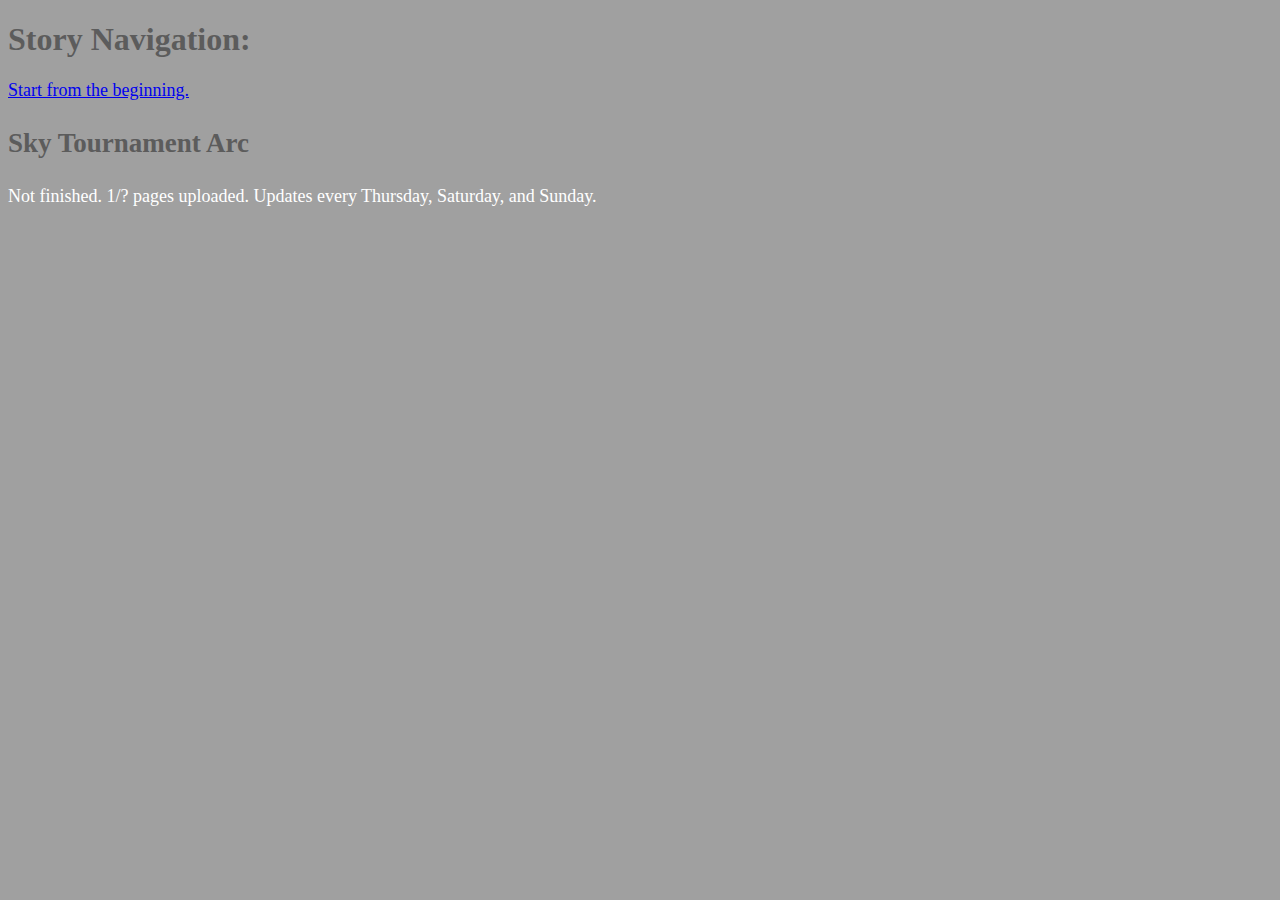
==== index.html @ f07a2805 "Page 1" ====
<!DOCTYPE html>
<html>
<head>
<title>Chromatics</title>
<link rel="stylesheet" href="base.css">
</head>
<body>
<h1>Story Navigation:</h1>
<p><a href="1/1.html">Start from the beginning.</a></p>
<h3>Sky Tournament Arc</h3>
<p>Not finished. 1/? pages uploaded. Updates every Thursday, Saturday, and Sunday.</p>
</body>
</html>
---- base.css ----
body {
  background-color: #A0A0A0;
}

p {
  color: #FFFFFF;
  font-family: "Times New Roman", Times, serif;
  font-size: 18px;
}

h1 {
  color: #5C5C5C;
  font-family: "Times New Roman", Times, serif;
  font-size: 38px;
}

h1 {
  color: #5C5C5C;
  font-family: "Times New Roman", Times, serif;
  font-size: 32px;
}

h3 {
  color: #5C5C5C;
  font-family: "Times New Roman", Times, serif;
  font-size: 27px;
}
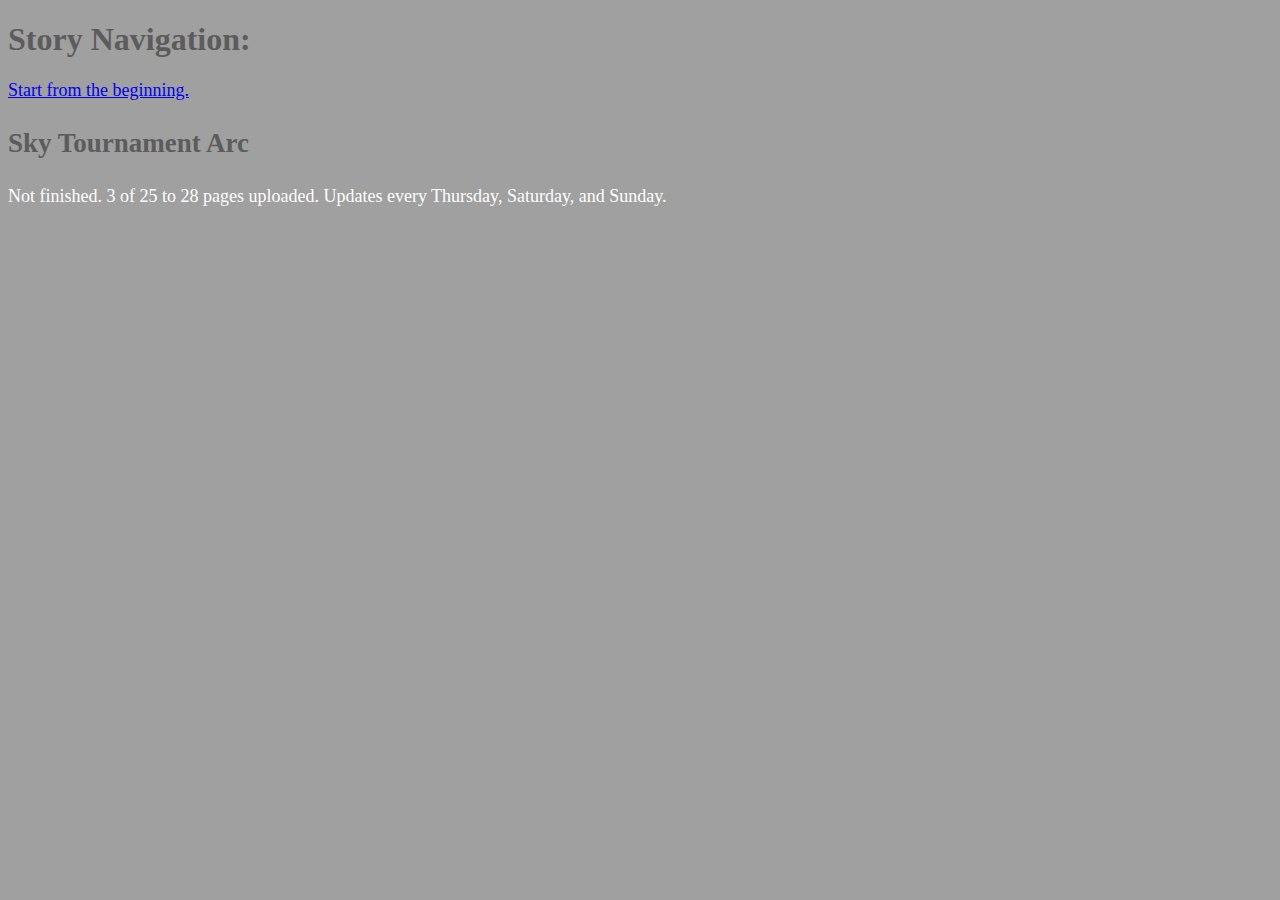
==== commit a8298b67: "Page 3" ====
--- a/index.html
+++ b/index.html
@@ -8,6 +8,6 @@
 <h1>Story Navigation:</h1>
 <p><a href="1/1.html">Start from the beginning.</a></p>
 <h3>Sky Tournament Arc</h3>
-<p>Not finished. 1/? pages uploaded. Updates every Thursday, Saturday, and Sunday.</p>
+<p>Not finished. 3 of 25 to 28 pages uploaded. Updates every Thursday, Saturday, and Sunday.</p>
 </body>
 </html>
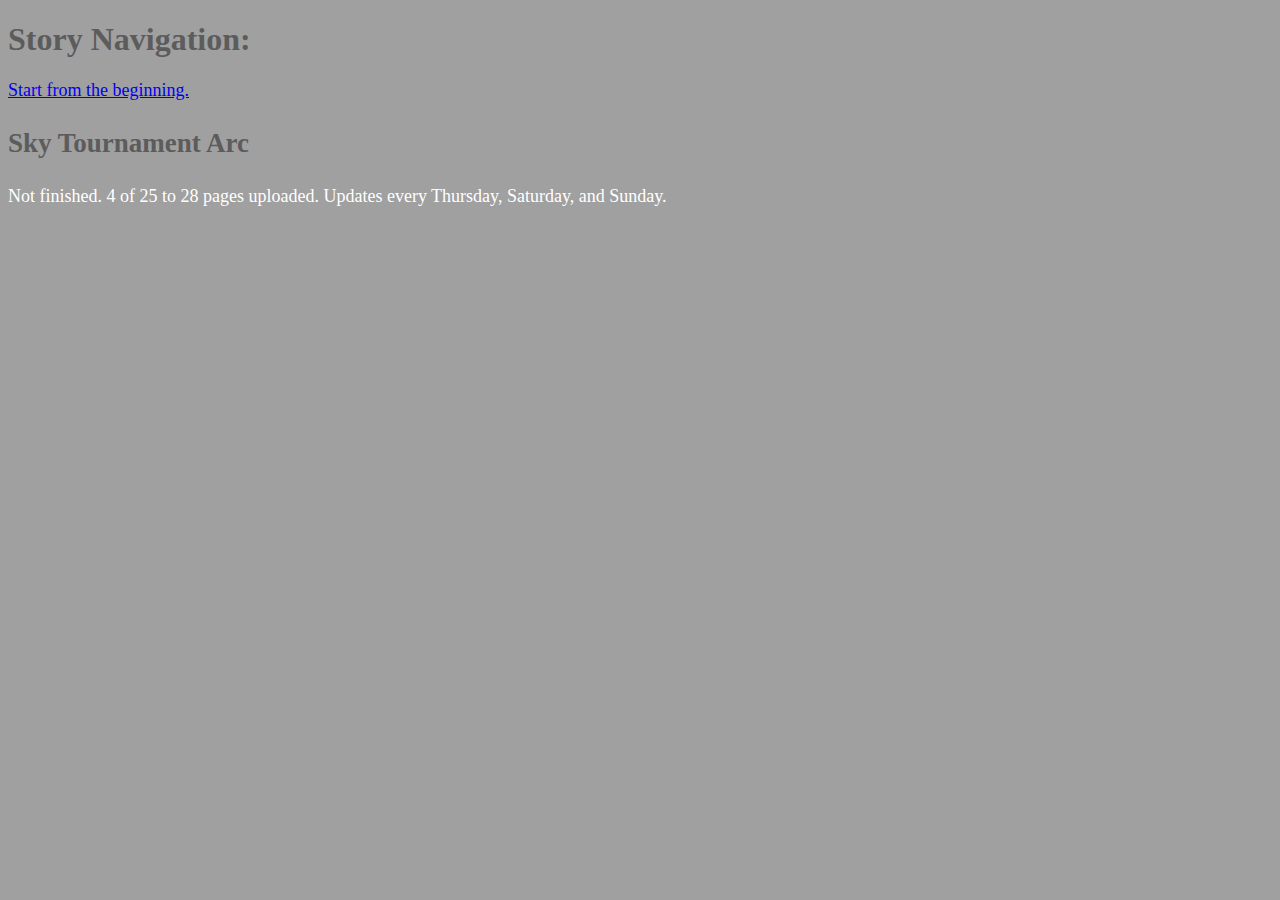
==== commit 002e33bb: "oobs" ====
--- a/index.html
+++ b/index.html
@@ -8,6 +8,6 @@
 <h1>Story Navigation:</h1>
 <p><a href="1/1.html">Start from the beginning.</a></p>
 <h3>Sky Tournament Arc</h3>
-<p>Not finished. 3 of 25 to 28 pages uploaded. Updates every Thursday, Saturday, and Sunday.</p>
+<p>Not finished. 4 of 25 to 28 pages uploaded. Updates every Thursday, Saturday, and Sunday.</p>
 </body>
 </html>
